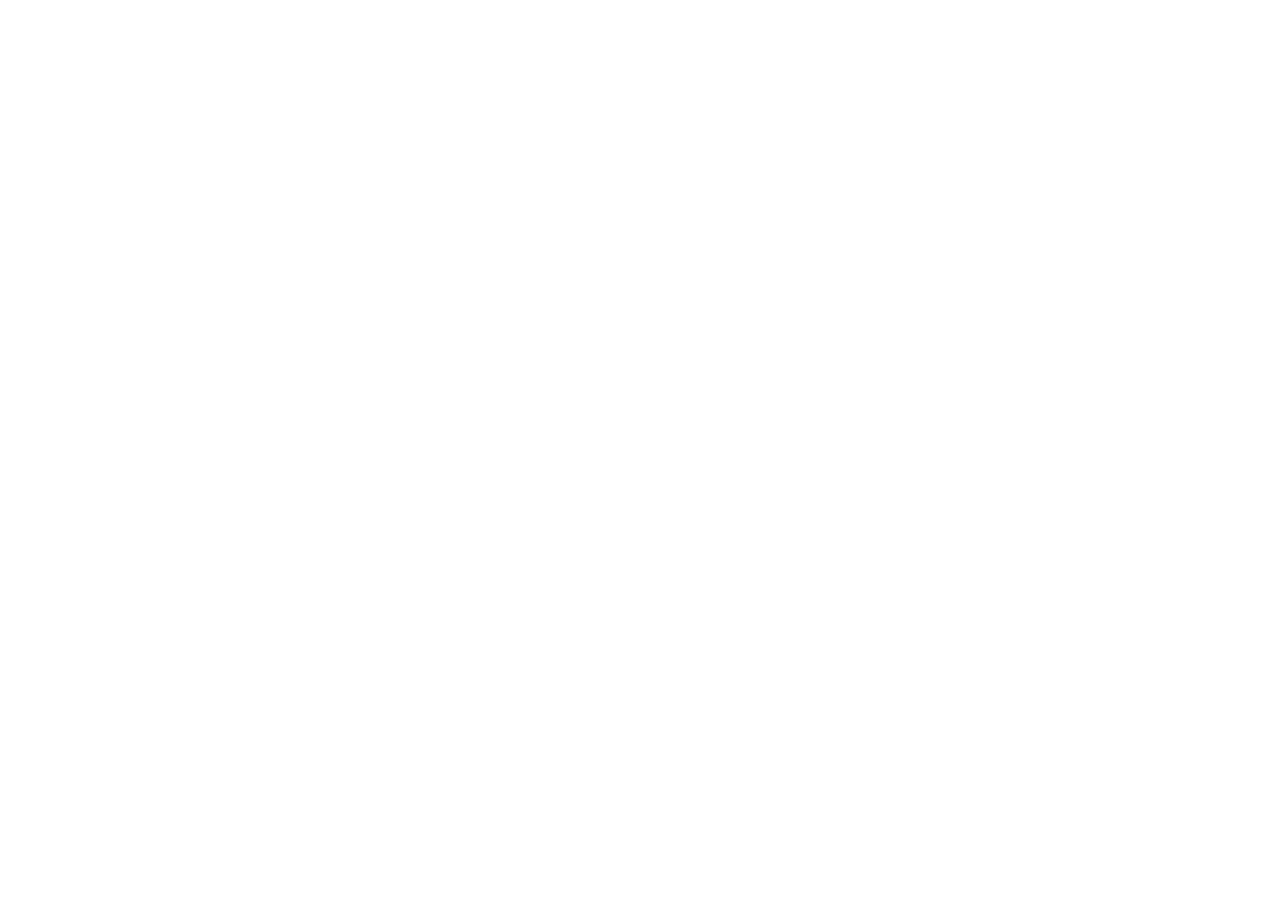
==== src/main/resources/templates/main/index.html @ 95739498 "yg" ====
<!DOCTYPE html>
<html lang="en" xmlns:th="http://www.thymeleaf.org"
      xmlns:layout="http://www.ultraq.net.nz/thymeleaf/layout"
      layout:decorate="~{default">

<div layout:fragment="content">

</div>

</html>
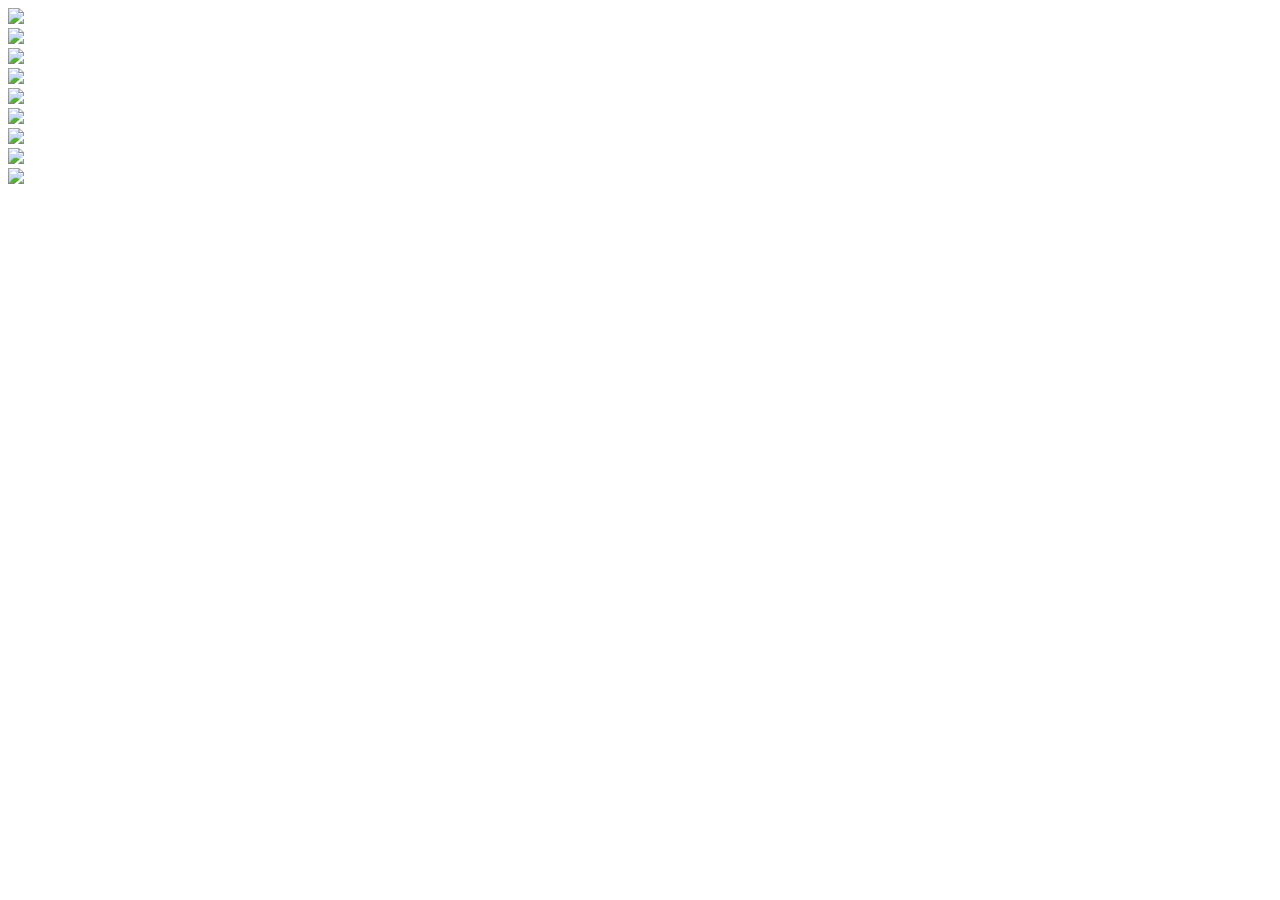
==== commit 639712e8: "yg" ====
--- a/src/main/resources/templates/main/index.html
+++ b/src/main/resources/templates/main/index.html
@@ -2,6 +2,46 @@
 <html lang="en" xmlns:th="http://www.thymeleaf.org"
       xmlns:layout="http://www.ultraq.net.nz/thymeleaf/layout"
       layout:decorate="~{default">
+
+    <th:block layout:fragment="css">
+        <link rel="stylesheet" th:href="@{/css/index.css}">
+    </th:block>
+    <th:block layout:fragment="script">
+        <script th:src="@{/javascript/index.js}"></script>
+    </th:block>
+
+    <div layout:fragment="content" id="main">
+        <div id="main_list"></div>
+            <div class="image_box">
+                <img src="https://loremflicker.com/250/250/korea?random=1">
+            </div>
+        <div class="image_box">
+            <img src="https://loremflicker.com/250/250/korea?random=2">
+        </div>
+        <div class="image_box">
+            <img src="https://loremflicker.com/250/250/korea?random=3">
+        </div>
+        <div class="image_box">
+            <img src="https://loremflicker.com/250/250/korea?random=4">
+        </div>
+        <div class="image_box">
+            <img src="https://loremflicker.com/250/250/korea?random=5">
+        </div>
+        <div class="image_box">
+            <img src="https://loremflicker.com/250/250/korea?random=6">
+        </div>
+        <div class="image_box">
+            <img src="https://loremflicker.com/250/250/korea?random=7">
+        </div>
+        <div class="image_box">
+            <img src="https://loremflicker.com/250/250/korea?random=8">
+        </div>
+        <div class="image_box">
+            <img src="https://loremflicker.com/250/250/korea?random=9">
+        </div>
+    </div>
+
+
 
 <div layout:fragment="content">
 
